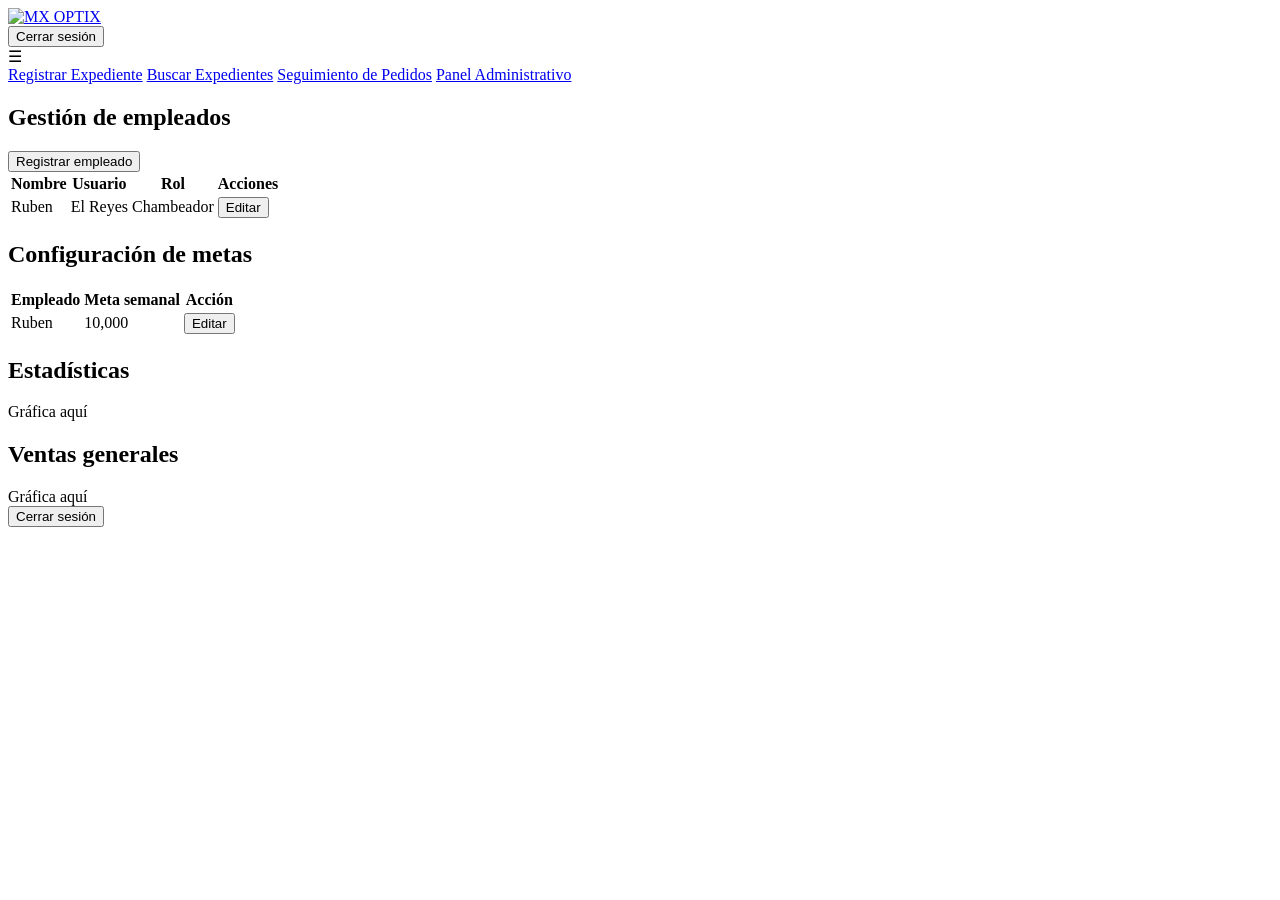
==== administrativo pruebas.html @ 6ebd8ee9 "actualizacion y adicion de nuevos archivos" ====
<!DOCTYPE html>
<html lang="es">
<head>
  <meta charset="UTF-8">
  <meta name="viewport" content="width=device-width, initial-scale=1.0">

  <!-- Información del sitio -->
  <meta name="description" content="Sistema gestor de expedientes para franquicias MX OPTIX">
  <meta name="author" content="MX OPTIX">

  <title>MX OPTIX | Panel administrativo</title>

  <link rel="icon" href="assets/Logo.jpeg">

  <link rel="stylesheet" href="css/estilos.css">
</head>

<body>

  <!-- =========================
       HEADER / BARRA DE NAVEGACION
       Contiene logo, menú y logout
  ========================= -->
  <header class="navbar">

    <!-- Barra superior: logo + botón + hamburguesa -->
    <div class="container navbar-top">

      <!-- Logo de la empresa -->
      <div class="logo">
        <a href="menu_principal.html"><img src="assets/logo transparente bueno.png" alt="MX OPTIX"></a>
      </div>

      <!-- Botón cerrar sesión (visible en desktop) -->
      <button class="btn logout-desktop">
        Cerrar sesión
      </button>

      <!-- Botón menú hamburguesa (solo móvil) -->
      <div class="menu-toggle">
        ☰
      </div>

    </div>

    <!-- =========================
         MENÚ DE NAVEGACIÓN
         Cambia entre móvil (columna)
         y pc (fila)
    ========================= -->
    <nav class="container navbar-menu">
      <a href="registro.html">Registrar Expediente</a>
      <a href="buscar.html">Buscar Expedientes</a>
      <a href="pedidos.html">Seguimiento de Pedidos</a>
      <a href="administrativo pruebas.html">Panel Administrativo</a>

    </nav>

  </header>

  <!-- =========================
       CONTENIDO 
       Aquí se pone la info jiji
  ========================= -->
  <main class="main">

    <div class="container">

      <section class="section">

        <section class="panel">

          <div class="panel-left">
            
            <div class="card">
              
              <h2 class="title">
                Gestión de empleados
              </h2>

              <button class="btn btn-primary">
                Registrar empleado
              </button>

              <table>
                <thead>

                  <tr>
                    <th>Nombre</th>
                    <th>Usuario</th>
                    <th>Rol</th>
                    <th>Acciones</th>
                  </tr>

                </thead>

                <tbody>

                  <tr>
                    <td>Ruben</td>
                    <td>El Reyes</td>
                    <td>Chambeador</td>
                    <td><button class="btn">Editar</button></td>
                  </tr>

                </tbody>
              </table>

            </div>

            <div class="card">
              
              <h2 class="title">
                Configuración de metas
              </h2>

              <table>
                <thead>

                <tr>
                  <th>Empleado</th>
                  <th>Meta semanal</th>
                  <th>Acción</th>
                </tr>

                </thead>
                <tbody>

                <tr>
                  <td>Ruben</td>
                  <td>10,000</td>
                  <td><button class="btn">Editar</button></td>
                </tr>

                </tbody>
              </table>

            </div>
          </div>

          <div class="panel-right">
            
            <div class="card">

              <h2 class="title">
                Estadísticas
              </h2>

              <div class="chart">Gráfica aquí</div>
              
            </div>
            
            <div class="card">

              <h2 class="title">
              Ventas generales
              </h2>

              <div class="chart">Gráfica aquí</div>

            </div>

          </div>
        
        </section>

      </section>

      <!-- Botón cerrar sesión (solo móvil) -->
      <button class="btn logout-mobile">Cerrar sesión</button>

    </div>

  </main>

  <!-- =========================
       SCRIPT
  ========================= -->
  <script src="js/app.js"></script>

</body>
</html>
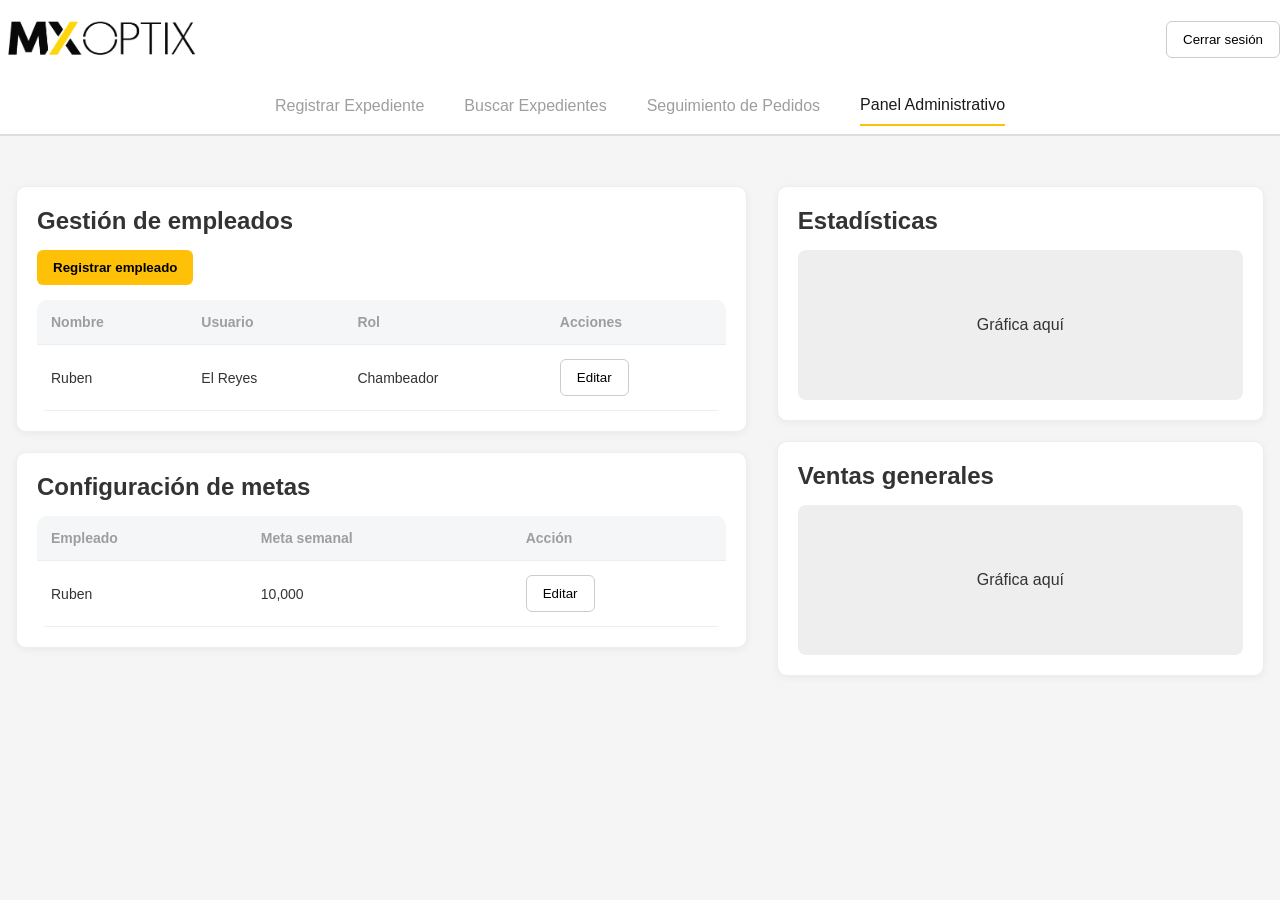
==== commit 1f4f946b: "se actualiza css por CSS en administrativo pruebas.html" ====
--- a/administrativo pruebas.html
+++ b/administrativo pruebas.html
@@ -12,7 +12,7 @@
 
   <link rel="icon" href="assets/Logo.jpeg">
 
-  <link rel="stylesheet" href="css/estilos.css">
+  <link rel="stylesheet" href="CSS/estilos.css">
 </head>
 
 <body>
@@ -179,4 +179,4 @@
   <script src="js/app.js"></script>
 
 </body>
-</html>+</html>
--- a/CSS/estilos.css
+++ b/CSS/estilos.css
@@ -0,0 +1,526 @@
+/* =========================
+   RESET GLOBAL
+========================= */
+* {
+  margin: 0;
+  padding: 0;
+  box-sizing: border-box;
+}
+
+/* =========================
+   VARIABLES
+========================= */
+:root {
+  --color-negro: #1A1A1A;
+  --color-blanco: #FFFFFF;
+  --color-amarillo: #FFC107;
+  --color-fondo: #F5F5F5;
+
+  --color-texto: #333333;
+  --color-texto-secundario: #9E9E9E;
+
+  --max-width: 1300px;
+}
+
+/* =========================
+   BASE
+========================= */
+body {
+  font-family: Arial, sans-serif;
+  background-color: var(--color-fondo);
+  color: var(--color-texto);
+}
+
+/* =========================
+   SECCIÓN
+========================= */
+.section {
+  text-align: center;
+  max-width: 100%;
+  margin: 40px auto;
+}
+
+/* TÍTULOS */
+.title {
+  margin-bottom: 15px;
+}
+
+/* =========================
+   CONTENEDOR
+========================= */
+.container {
+  width: 100%;
+  max-width: var(--max-width);
+  margin: auto;
+  padding: 0 16px;
+}
+
+/* =========================
+   NAVBAR
+========================= */
+.navbar {
+  background: var(--color-blanco);
+  border-bottom: 2px solid #ddd;
+  display: flex;
+  flex-direction: column;
+  position: sticky;
+  top: 0;
+  z-index: 1000;
+}
+
+.navbar-top {
+  display: flex;
+  justify-content: space-between;
+  align-items: center;
+  padding: 12px 0;
+}
+
+/* LOGO */
+.logo img {
+  height: 50px;
+  width: auto;
+}
+
+/* =========================
+   MENÚ
+========================= */
+.menu-toggle {
+  font-size: 24px;
+  cursor: pointer;
+}
+
+.navbar-menu {
+  display: none;
+  flex-direction: column;
+  align-items: center;
+  border-top: 1px solid #ddd;
+  margin-top: 0;
+}
+
+.navbar-menu.active {
+  display: flex;
+}
+
+.navbar-menu a {
+  width: 100%;
+  padding: 12px;
+  text-align: center;
+  text-decoration: none;
+  color: var(--color-texto-secundario);
+  font-weight: 500;
+}
+
+.navbar-menu a:hover {
+  color: var(--color-negro);
+}
+
+.navbar-menu a.active {
+  color: var(--color-negro);
+  border-bottom: 2px solid var(--color-amarillo);
+}
+
+/* =========================
+   BOTONES
+========================= */
+.btn {
+  padding: 10px 16px;
+  border-radius: 6px;
+  border: 1px solid #ccc;
+  background: transparent;
+  cursor: pointer;
+}
+
+.btn:hover {
+  filter: brightness(0.9);
+}
+
+.btn-primary {
+  background: var(--color-amarillo);
+  border: none;
+  font-weight: bold;
+}
+
+/* Logout */
+.logout-mobile {
+  display: block;
+  margin: 20px auto;
+}
+
+.logout-desktop {
+  display: none;
+}
+
+/* =========================
+   MAIN
+========================= */
+.main {
+  padding: 10px 0;
+}
+
+/* =========================
+   PANEL (DASHBOARD)
+========================= */
+.panel {
+  display: flex;
+  flex-direction: column;
+  gap: 30px;
+}
+
+.panel-left,
+.panel-right {
+  width: 100%;
+}
+
+/* =========================
+   CARDS
+========================= */
+.card {
+  background: var(--color-blanco);
+  padding: 20px;
+  border-radius: 10px;
+  border: 1px solid #eee;
+  margin-bottom: 20px;
+  text-align: left;
+  box-shadow: 0 2px 8px rgba(0,0,0,0.05);
+}
+
+/* =========================
+   TABLAS (UNIFICADO)
+========================= */
+table {
+  width: 100%;
+  border-collapse: collapse;
+  margin-top: 15px;
+  background: var(--color-blanco);
+  border-radius: 10px;
+  overflow: hidden;
+}
+
+thead {
+  background: #f4f6f8;
+}
+
+th, td {
+  padding: 14px;
+  border-bottom: 1px solid #eee;
+  font-size: 14px;
+}
+
+th {
+  color: var(--color-texto-secundario);
+  font-weight: 600;
+}
+
+tbody tr:hover {
+  background: #fafafa;
+}
+
+/* CONTENEDOR RESPONSIVO */
+.tabla-contenedor {
+  width: 100%;
+  overflow-x: auto;
+}
+
+/* =========================
+   GRÁFICAS
+========================= */
+.chart {
+  height: 150px;
+  background: #eee;
+  border-radius: 8px;
+  display: flex;
+  align-items: center;
+  justify-content: center;
+  margin-top: 10px;
+}
+
+/* =========================
+   FORMULARIOS (BUSCAR)
+========================= */
+.formbuscar {
+  width: 100%;
+  max-width: 600px;
+  margin: auto;
+}
+
+.divform {
+  display: flex;
+  flex-direction: column;
+  margin-bottom: 20px;
+}
+
+.divform label {
+  margin-bottom: 5px;
+  text-align: left;
+}
+
+.divform input {
+  padding: 10px;
+  border-radius: 6px;
+  border: 1px solid #ccc;
+}
+
+.divform .btn {
+  margin-top: 10px;
+  width: 100%;
+}
+
+/* =========================
+   FORMULARIOS GENERALES
+========================= */
+.form-group {
+  margin-bottom: 15px;
+  text-align: left;
+}
+
+.input {
+  width: 100%;
+  padding: 10px;
+  border-radius: 6px;
+  border: 1px solid #ccc;
+}
+
+.input:focus {
+  outline: none;
+  border-color: var(--color-amarillo);
+}
+
+/* =========================
+   ESTADOS (PEDIDOS)
+========================= */
+.estado {
+  padding: 6px 12px;
+  border-radius: 20px;
+  font-size: 12px;
+  color: #fff;
+  display: inline-block;
+}
+
+.estado.proceso {
+  background: #f4a261;
+}
+
+.estado.completado {
+  background: #2a9d8f;
+}
+
+.estado.pendiente {
+  background: #9e9e9e;
+}
+
+/* =========================
+   CHECKBOX
+========================= */
+.checkbox-group {
+  display: flex;
+  flex-wrap: wrap;
+  gap: 12px 20px;
+  margin: 10px 0 20px;
+}
+
+.checkbox-group label {
+  display: flex;
+  align-items: center;
+  gap: 6px;
+  font-size: 14px;
+}
+
+/* =========================
+   LEYENDA
+========================= */
+.leyenda {
+  font-size: 13px;
+  color: var(--color-texto-secundario);
+  margin: 20px 0;
+  line-height: 1.5;
+  text-align: justify;
+}
+
+/* =========================
+   META SEMANAL
+========================= */
+.meta-card {
+  max-width: 500px;
+  margin: 40px auto;
+}
+
+.meta-header {
+  display: flex;
+  justify-content: space-between;
+  align-items: center;
+  margin-bottom: 8px;
+  font-size: 14px;
+}
+
+.meta-porcentaje {
+  font-weight: bold;
+  color: #2E7D32;
+}
+
+.progress-bar {
+  width: 100%;
+  height: 28px;
+  background: #e0e0e0;
+  border-radius: 10px;
+  overflow: hidden;
+}
+
+.progress {
+  height: 100%;
+  background: linear-gradient(90deg, #66BB6A, #2E7D32);
+  display: flex;
+  align-items: center;
+  justify-content: center;
+  color: white;
+  font-size: 13px;
+  font-weight: 500;
+  transition: width 0.5s ease;
+}
+
+.meta-total {
+  margin-top: 8px;
+  font-size: 13px;
+  color: var(--color-texto-secundario);
+  text-align: right;
+}
+
+/* =========================
+   LISTAS
+========================= */
+.section ul {
+  list-style: none;
+  padding: 0;
+}
+
+/* =========================
+   LOGIN PAGE (AISLADO)
+========================= */
+.login-page {
+  min-height: 100vh;
+  display: flex;
+  align-items: center;
+  justify-content: center;
+}
+
+.login-page .login {
+  display: flex;
+  flex-direction: column;
+  align-items: center;
+  gap: 30px;
+  width: 100%;
+  max-width: 500px;
+}
+
+.login-page .login-left img {
+  width: 140px;
+}
+
+.login-page .login-right {
+  width: 100%;
+}
+
+.login-page h3 {
+  font-size: 15px;
+  margin-bottom: 15px;
+  color: var(--color-texto-secundario);
+}
+
+/* =========================
+   DESKTOP (UNIFICADO)
+========================= */
+@media (min-width: 768px) {
+
+  .menu-toggle {
+    display: none;
+  }
+
+  .navbar-menu {
+    display: flex;
+    flex-direction: row;
+    justify-content: center;
+    gap: 40px;
+    border: none;
+    padding: 8px 0;
+  }
+
+  .navbar-menu a {
+    width: auto;
+    padding: 10px 0;
+  }
+
+  .logout-desktop {
+    display: block;
+  }
+
+  .logout-mobile {
+    display: none;
+  }
+
+  .panel {
+    flex-direction: row;
+  }
+
+  .panel-left {
+    width: 60%;
+  }
+
+  .panel-right {
+    width: 40%;
+  }
+
+  .divform {
+    flex-direction: row;
+    align-items: center;
+    gap: 15px;
+  }
+
+  .divform label {
+    width: 200px;
+    text-align: right;
+  }
+
+  .divform input {
+    flex: 1;
+  }
+
+  .divform .btn {
+    width: auto;
+    margin-top: 0;
+  }
+
+  .login-page .login {
+    flex-direction: row;
+    justify-content: center;
+    align-items: center;
+    gap: 120px;
+    max-width: 900px;
+  }
+
+  .login-page .login-left,
+  .login-page .login-right {
+    flex: 1;
+    display: flex;
+    align-items: center;
+  }
+
+  .login-page .login-left {
+    justify-content: flex-end;
+  }
+
+  .login-page .login-right {
+    justify-content: flex-start;
+    max-width: 420px;
+  }
+
+  .login-page .login-left img {
+    width: 260px;
+  }
+
+  .login-page .card {
+    padding: 30px;
+  }
+
+  .login-page .title {
+    font-size: 26px;
+  }
+}
